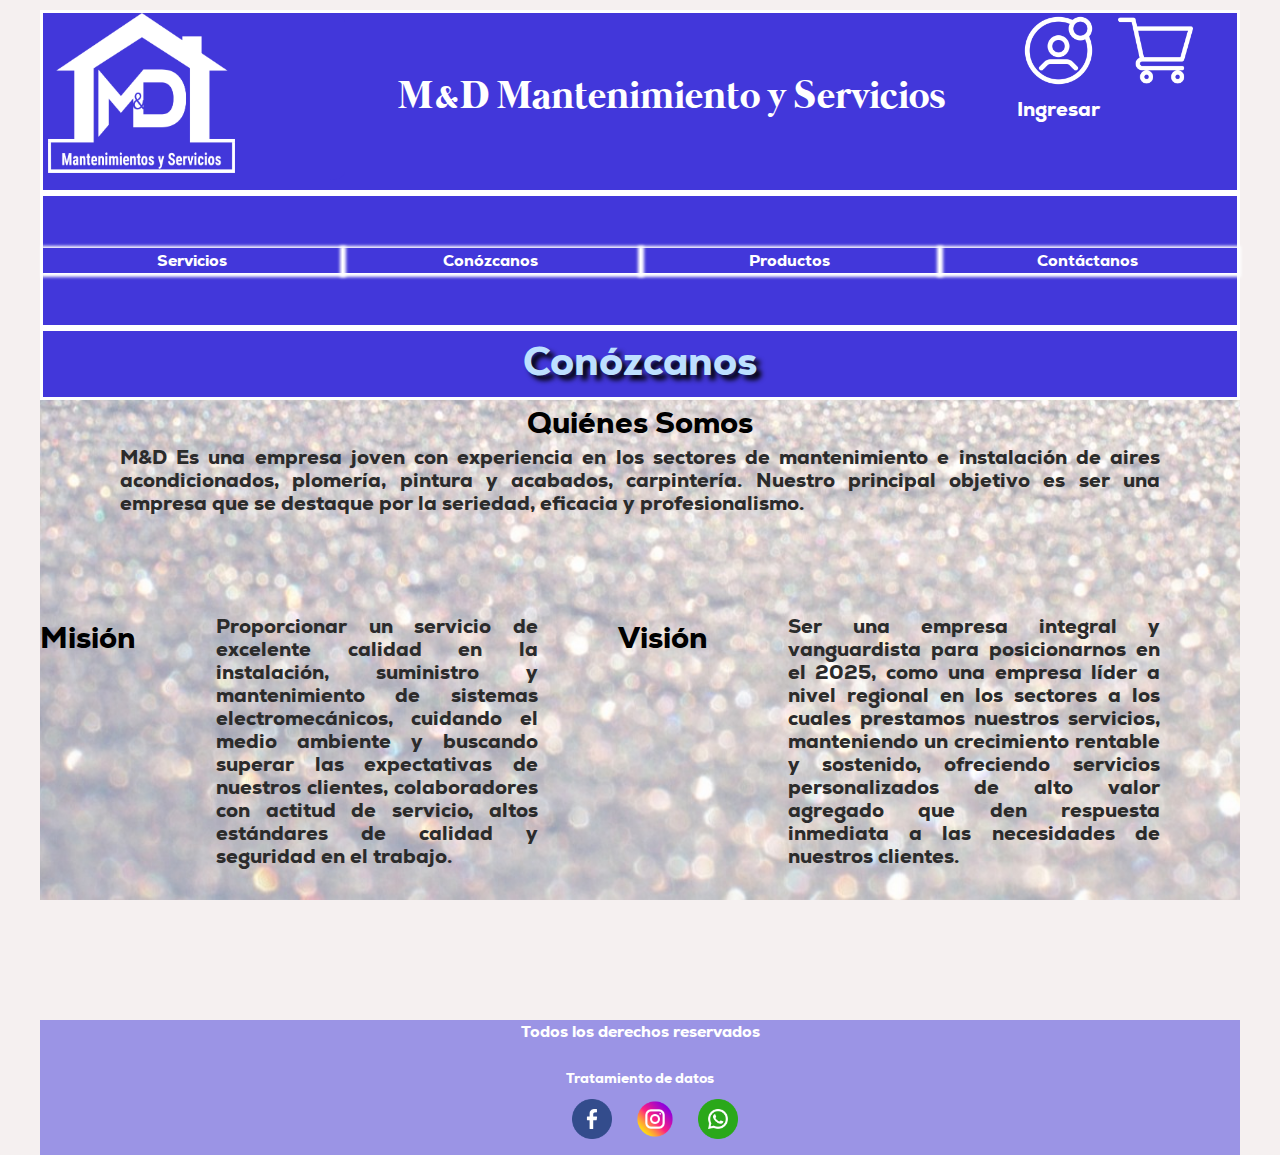
==== conozcanos.html @ 817641d4 "cambioshector" ====
<!DOCTYPE html>
<html lang="en">
<head>
    <meta charset="UTF-8">
    <meta name="viewport" content="width=device-width, initial-scale=1.0">
    <title>Conozcanos</title>
    <link rel="stylesheet" href="conozcanos.css">
    <link rel="shortcut icon" href="images/favicon1.png">
</head>
<body>
    <header>
        <div class="header">
            <div class="logo">
                <img src="images/Logo2.png" alt="logo" width="250px">
            </div>
            <div class="titulo"><h1> M&D Mantenimiento y Servicios</h1></div>
            <div class="ingreso">
                <img src="images/usuario.png" alt="tomada de icons" width="50px">
                <br>
                <h2>Ingresar</h2>
            </div>
             <div class="compra">
                <img src="images/carrito.png" alt="tomada de icons" width="50px">
             </div>
    </header>
    <nav>
        <div class="nav">
            <a href="index.html">Servicios</a>
            <a href="conozcanos.html">Conózcanos</a>
            <a href="#">Productos</a>
            <a href="contactanos.html">Contáctanos</a>
        </div>
    </nav>
    <div class="banner">
        <div class="container">
        <h2>Conózcanos</h2>
    </div>
        <div class="quienessomos">Quiénes Somos</div>
        <div class="text">
            <p>M&D Es una empresa joven con experiencia en los sectores de mantenimiento e instalación de aires acondicionados, plomería, pintura y acabados, carpintería. Nuestro principal objetivo es ser una empresa que se destaque por la seriedad, eficacia y profesionalismo.</p>
            <br>
            <br>
            <br>
        <div class="dos">
            <aside class="left">Misión</aside>
            <p>Proporcionar un servicio de excelente calidad en la instalación, suministro y mantenimiento de sistemas electromecánicos, cuidando el medio ambiente y buscando superar las expectativas de nuestros clientes, colaboradores con actitud de servicio, altos estándares de calidad y seguridad en el trabajo.</p>
            <aside class="right">Visión</aside>
            <p>Ser una empresa integral y vanguardista para posicionarnos en el 2025, como una empresa líder a nivel regional en los sectores a los cuales prestamos nuestros servicios, manteniendo un crecimiento rentable y sostenido, ofreciendo servicios personalizados de alto valor agregado que den respuesta inmediata a las necesidades de nuestros clientes.</p>
        </div>
        </div>
    </div>
    <main>
    
    </main>
    <footer>
        <p>Todos los derechos reservados</p>
        <a href="https://www.funcionpublica.gov.co/eva/gestornormativo/norma.php?i=49981">Tratamiento de datos</a>
        <div class="redes">
            <a href="https://www.facebook.com/profile.php?id=100040746673274" target="_blank"> <img src="images/facebook.png" alt="facebook"></a>
            <a href="https://www.instagram.com/mydmantenimientosyservicios?igsh=NmgzanY4bTh2MWpo" target="_blank"> <img src="images/instagram.png" alt="instagram"></a>
            <a href="#" target="_blank"> <img src="images/whatsapp.png" alt="whatsapp"></a>
        </div>
    </footer>
</body>
</html>
---- conozcanos.css ----
@import url(fouentes.css);

*{
    box-sizing: border-box;
    margin: 0;
    padding: 0;
}

html{
    
    background-color: rgb(245, 240, 240);
    width: 100%;
    height: 100%;
    max-width: 1200px;
    font-family: 'Nexa','Franklin Gothic Medium', 'Arial Narrow', Arial, sans-serif;
    margin: 0 auto;
}

body{
    width: 100%;
    max-width: 1200px;
}
body .banner{
    background-image:url(images/banner5.jpg);
    background-repeat: no-repeat;
    background-size: cover;
    background-attachment: fixed;
    flex: 100%;
    min-height: 70vh;
    width: 100%;
    border-radius: 20px;
 }

h1{
    color: white;
    text-align: center;
    font-family: 'Mermaid',sans-serif;
}
header .header{
    color: white;
    background-color: rgb(66, 55, 218);
    width: 100%;
    min-height: 15vh;
    display: flex;
    flex-wrap: nowrap;
    margin-top: 10px;
    border: solid white;
}
header .header .logo{
    background-color: rgb(66, 55, 218);
     flex: 25%;
     min-height: 4vh;
     margin-bottom: 10px;
     box-sizing: border-box;
     border-radius: 5%;
     margin-left: 5px;
}
.header .logo .img{
    flex: 20px;
}
header .header .titulo{
    font-size: 20px;
    background-color: rgb(66, 55, 218);
    text-align: center;
    flex: 55%;
    min-height: 10vh;
    margin-bottom: 10px;
    align-content: center;
}
header .header .ingreso{
    text-align: center;
    font-size: smaller;
    background-color: rgb(66, 55, 218);
    flex: 10%;
    min-height: 10vh;
    margin-bottom: 10px;
}
header .header .compra{
    background-color: rgb(66, 55, 218);
    flex: 10%;
    min-height: 10vh;
    margin-bottom:  10px;
}

nav .nav{
    background-color: rgb(66, 55, 218);
    width: 100%;
    height: 15vh;
    justify-content: center;
    align-items: center;
    text-align: center;
    display: flex;
    border: solid white;
}
nav a{
    color: white;
    flex: 20%;
    box-shadow: 1px 1px 3px 3px;
    text-decoration: none;
    display: inline-block;
    text-align: center;
}

.container{
    background-color:rgb(66, 55, 218);
    width: 100%;
    min-height: 8vh;
    position: relative;
    border: solid white;
}
.container h2{
    color: #bde0ff;
    text-shadow: 5px 5px 5px black;
    font-size: 40px;
    text-align: center;
}
.banner .quienessomos{
    font-size: 30px;
    text-align: center;
}
.text p{
    color: #2b2b2b;
    font-size: 20px;
    margin-left: 80px;
    margin-right: 80px;
}
.banner .dos{
    min-height: 45vh;
    display: flex;
}
.banner .dos .left{
    font-size: 30px;
    text-align: center;
}
.banner .dos .right{
    font-size: 30px;
    text-align: center;
}
 input{
    width: 350px;
    padding: 10px;
    padding-right: 35px;
    border-radius: 5px;
    border: 0;
    outline: none;
    font-size: 16px;
    float: right;
    flex:0;
 }
 .button{
    flex: 10%;
    min-height: 15vh;
    background-color: rgb(66, 55, 218);
    padding: 10px 15px;
    position: absolute;
    border: 0;
    top: 0;
    bottom: 0;
    right: 0;
    margin: auto;
    border-radius: 0px 5px 5px 0px;
    color: white;
    cursor: pointer;
 }

 
main .main{
    display: flex;
}
main .main .menu{
    font-family: 'Mermaid',sans-serif;
    text-align: center;
    justify-content: left;
    border-right: solid gray;
    flex: 30%;
    min-height: 50vh; 
}
main .main .contenido{
    font-family: 'Mermaid',sans-serif;
    text-align: center;
    justify-content: right;
    border-left: solid gray;
    flex: 70%;
    min-height: 50vh; 
}

footer{
    width: 100%;
    max-width: 1200px;
    background-color: rgba(66, 55, 218,0.5);
    height: 100%;
    font-size: .875rem;
    text-align: center;
}
footer img{
    width: 60px;
    padding: 10px;
}
footer p{
    text-align: center;
    color: white;
    font-size: 16px;
}
footer a{
    text-align: center;
    color: white;
    text-decoration: none;
}
p{
    text-align: justify;
    line-height: 23px;
    padding-bottom: 25px;
}
img{
    width: 63%;
}
footer .redes{
   padding-left: 30px;
}
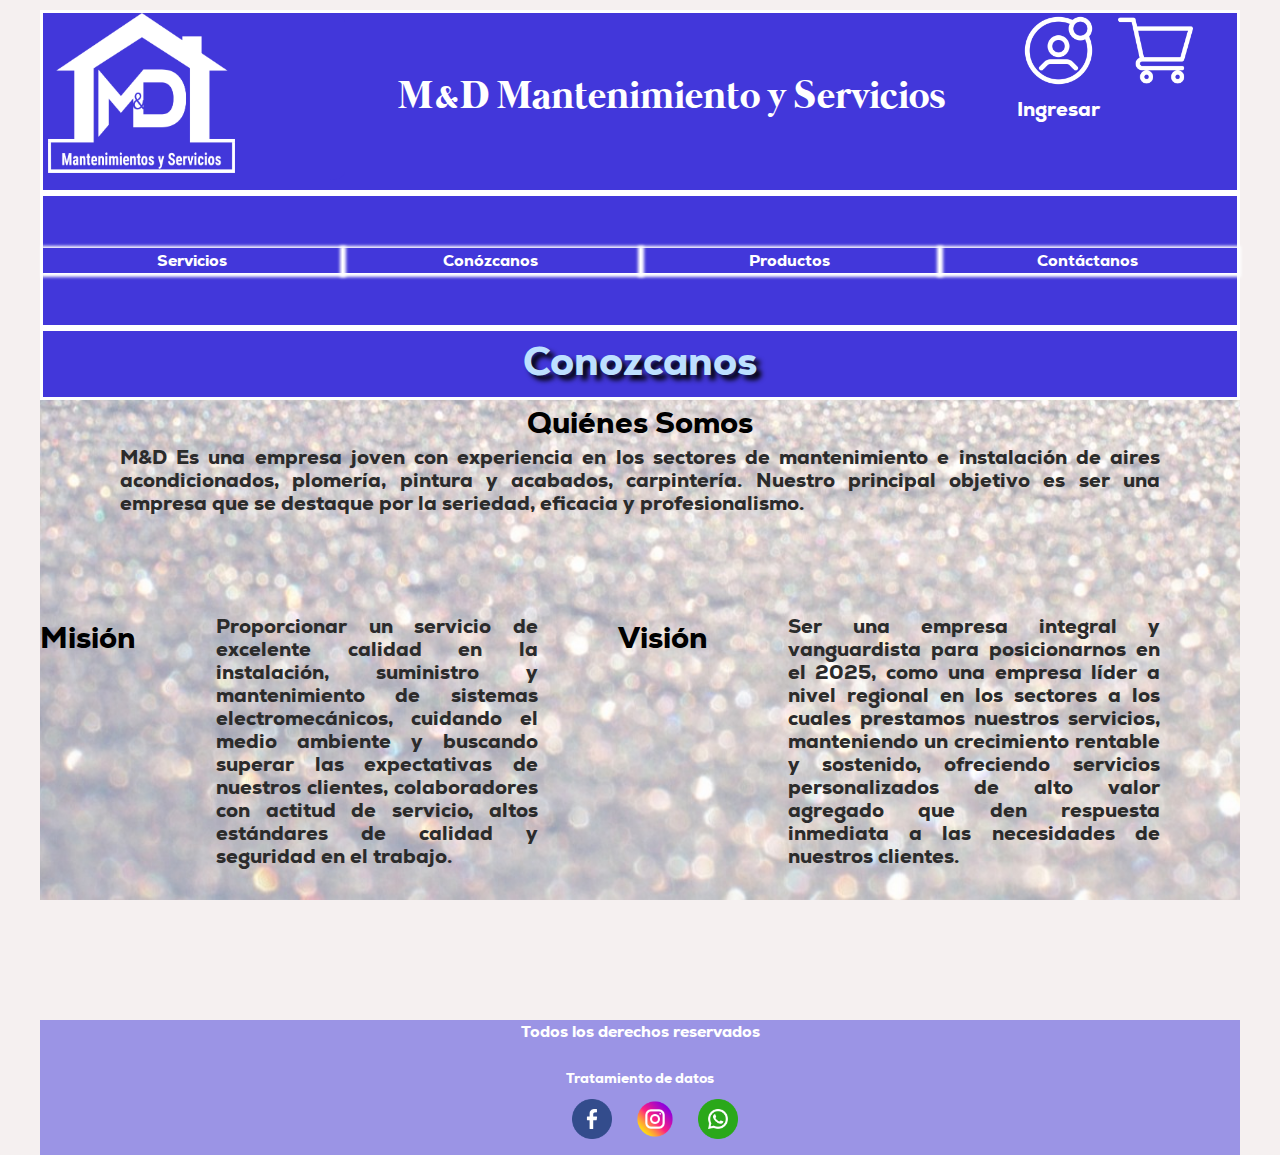
==== commit be8e6f46: "ProyectoIFelipe" ====
--- a/conozcanos.html
+++ b/conozcanos.html
@@ -27,13 +27,13 @@
         <div class="nav">
             <a href="index.html">Servicios</a>
             <a href="conozcanos.html">Conózcanos</a>
-            <a href="#">Productos</a>
+            <a href="Productos.html">Productos</a>
             <a href="contactanos.html">Contáctanos</a>
         </div>
     </nav>
     <div class="banner">
         <div class="container">
-        <h2>Conózcanos</h2>
+        <h2>Conozcanos</h2>
     </div>
         <div class="quienessomos">Quiénes Somos</div>
         <div class="text">
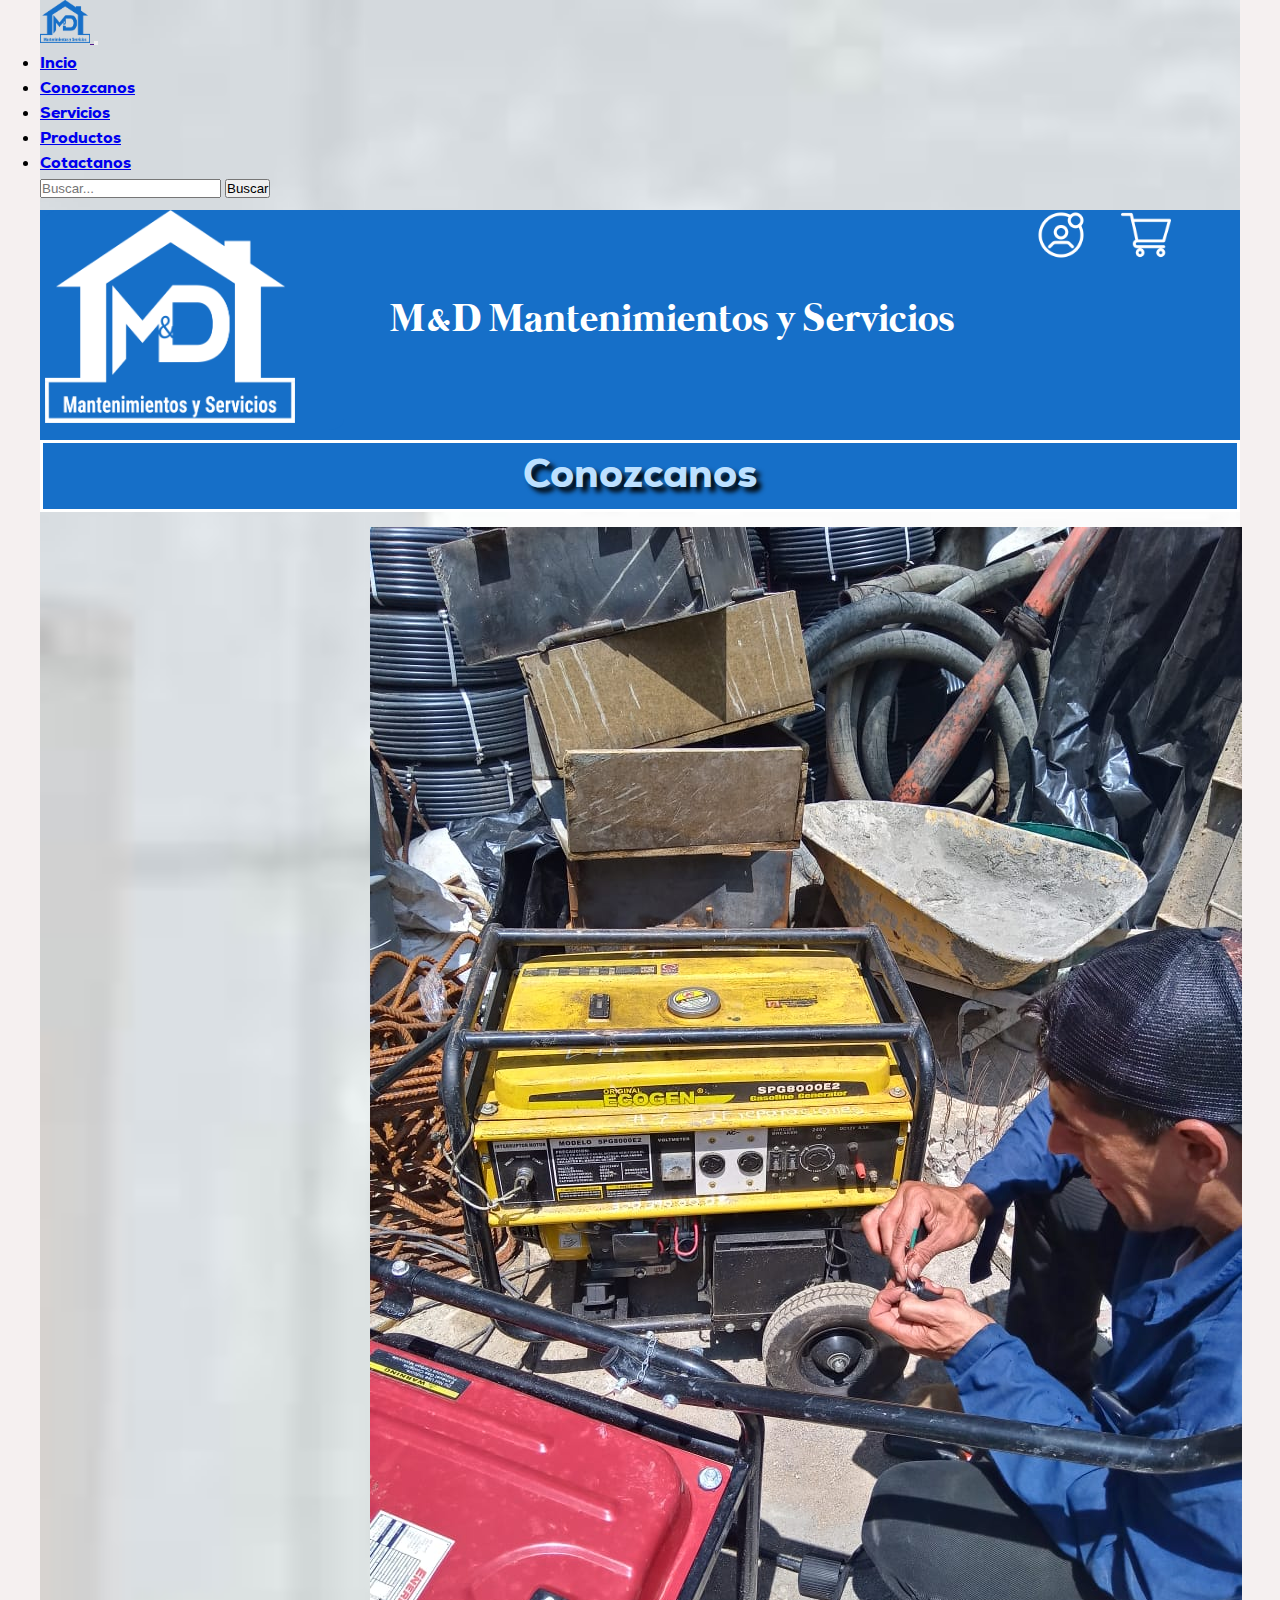
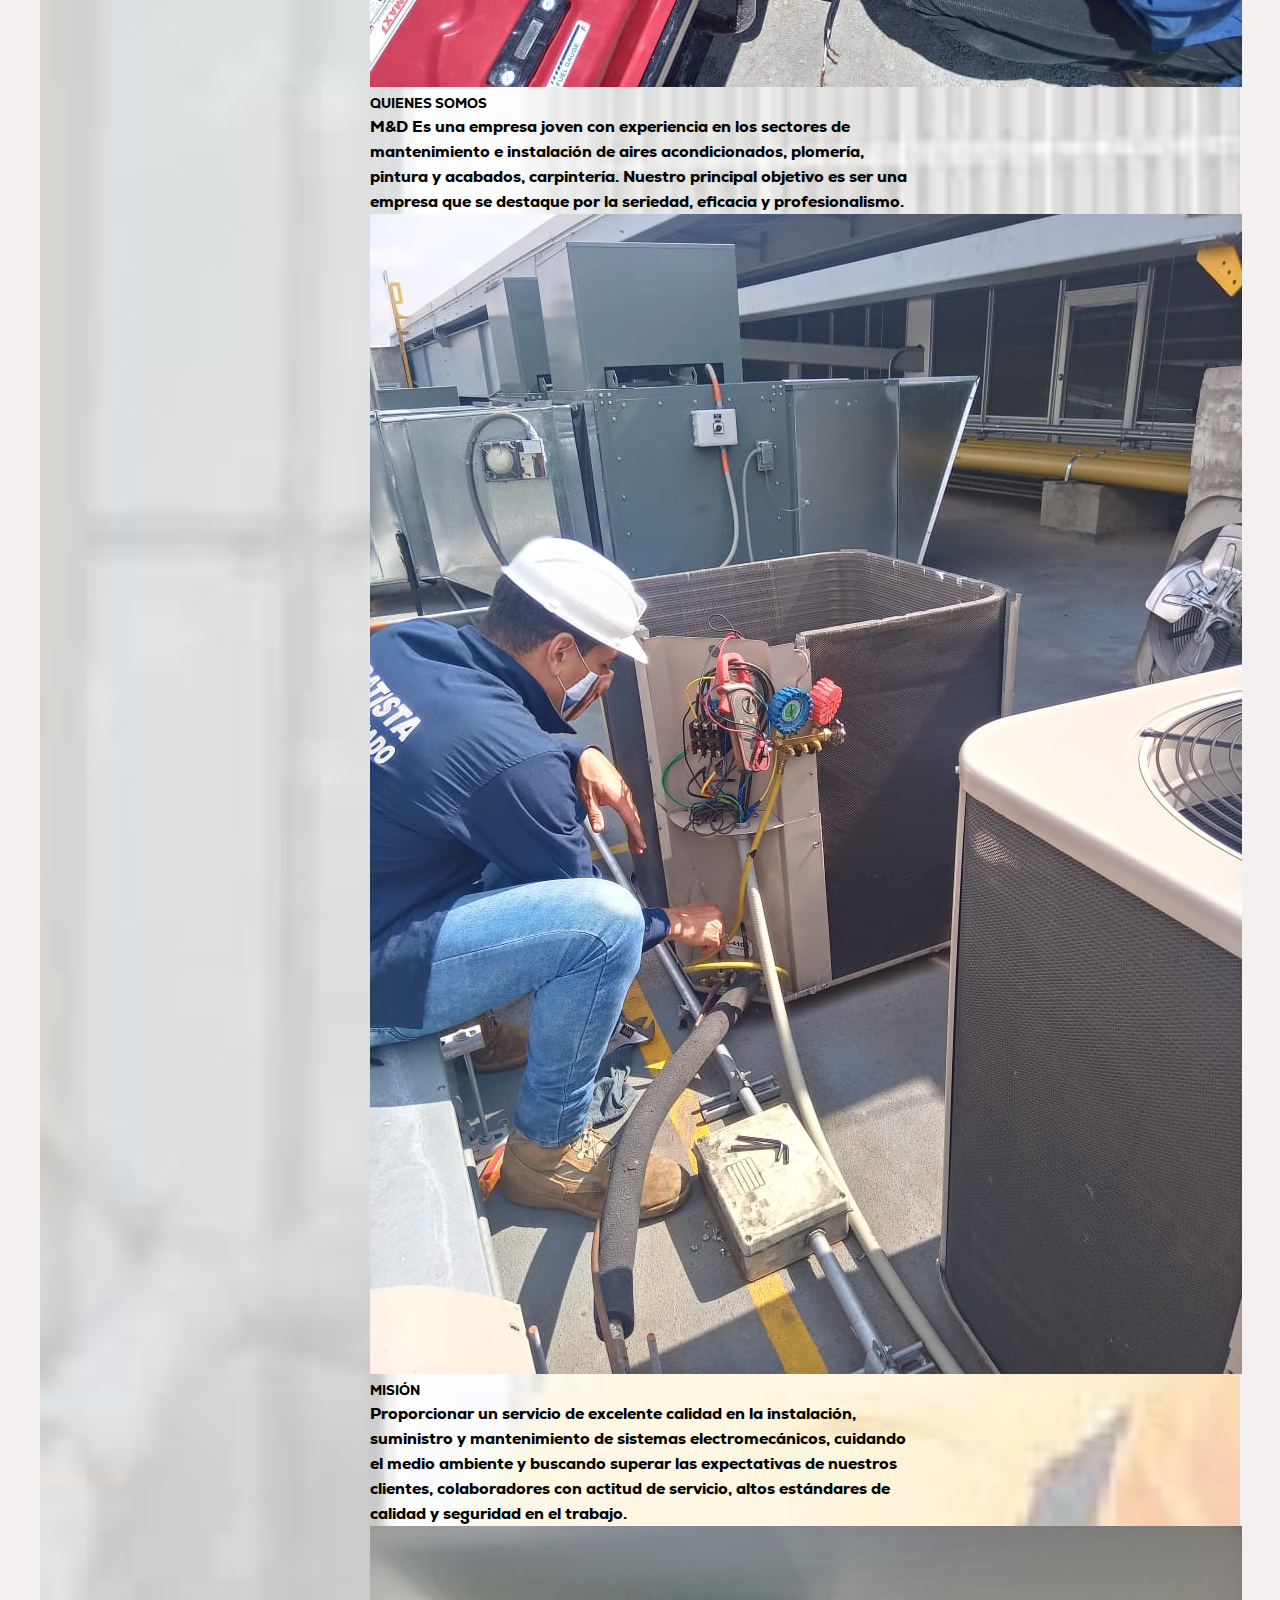
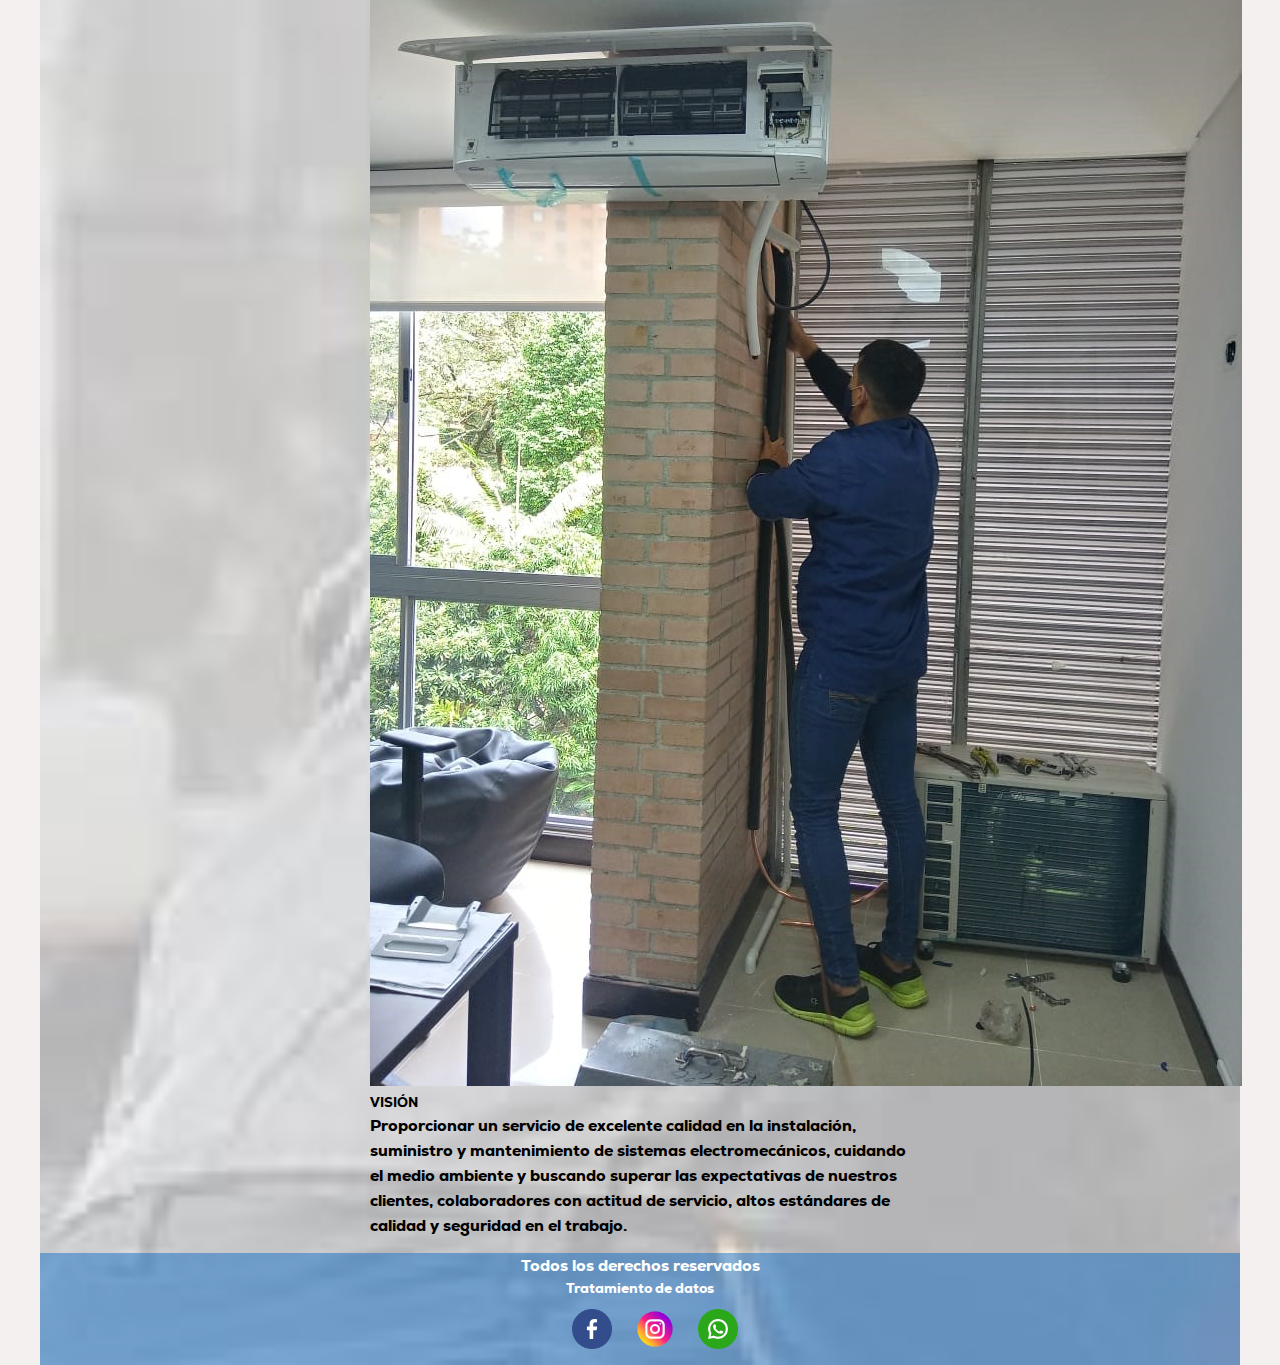
==== commit 8a289ef0: "Actualizacion de pagina conozcanos y cambios del navbar" ====
--- a/conozcanos.html
+++ b/conozcanos.html
@@ -6,51 +6,101 @@
     <title>Conozcanos</title>
     <link rel="stylesheet" href="conozcanos.css">
     <link rel="shortcut icon" href="images/favicon1.png">
+    <link href="https://cdn.jsdelivr.net/npm/bootstrap@5.0.2/dist/css/bootstrap.min.css" rel="stylesheet" integrity="sha384-EVSTQN3/azprG1Anm3QDgpJLIm9Nao0Yz1ztcQTwFspd3yD65VohhpuuCOmLASjC" crossorigin="anonymous">
 </head>
 <body>
+    <div class="containerP">
+          <nav class="navbar navbar-expand-lg navbar-light bg-light"><!-- Navbar inicio -->
+              <div class="container-fluid">
+                <a class="navbar-brand" href="">
+                  <img src="images/favicon1.png" alt="logo">
+                </a>
+                <button class="navbar-toggler" type="button" data-bs-toggle="collapse" data-bs-target="#navbarSupportedContent" aria-controls="navbarSupportedContent" aria-expanded="false" aria-label="Toggle navigation">
+                  <span class="navbar-toggler-icon"></span>
+                </button>
+                <div class="collapse navbar-collapse" id="navbarSupportedContent">
+                  <ul class="navbar-nav me-auto mb-2 mb-lg-0">
+                    <li class="nav-item">
+                      <a class="nav-link active" aria-current="page" href="index.html">Incio</a>
+                    </li>
+                    <li class="nav-item">
+                      <a class="nav-link" href="conozcanos.html">Conozcanos</a>
+                    </li>
+                    <li class="nav-item dropdown">
+                      <a class="nav-link" href="#">Servicios</a>
+                    </li>
+                    <li class="nav-item dropdown">
+                      <a class="nav-link" href="Productos.html">Productos</a>
+                    </li>
+                    <li class="nav-item">
+                      <a class="nav-link" href="contactanos.html">Cotactanos</a>
+                    </li>
+                  </ul>
+                  <form class="d-flex">
+                    <input class="form-control me-2" type="search" placeholder="Buscar..." aria-label="Search">
+                    <button class="btn btn-outline-success" type="submit">Buscar</button>
+                  </form>
+                </div>
+              </div>
+            </nav> <!-- Navbar final -->
     <header>
         <div class="header">
             <div class="logo">
                 <img src="images/Logo2.png" alt="logo" width="250px">
             </div>
-            <div class="titulo"><h1> M&D Mantenimiento y Servicios</h1></div>
+            <div class="titulo"><h1> M&D Mantenimientos y Servicios</h1></div>
             <div class="ingreso">
-                <img src="images/usuario.png" alt="tomada de icons" width="50px">
-                <br>
-                <h2>Ingresar</h2>
+              <a href="iniciosecion.html" target="_blank" rel="boton ingreso"><img src="images/usuario.png" alt="tomada de icons" width="50px"></a>
             </div>
-             <div class="compra">
-                <img src="images/carrito.png" alt="tomada de icons" width="50px">
-             </div>
+            <div class="compra">
+              <a href="http://comprar" target="_blank" rel="carrito compras"><img src="images/carrito.png" alt="tomada de icons" width="50px"></a>
+            </div>
     </header>
-    <nav>
-        <div class="nav">
-            <a href="index.html">Servicios</a>
-            <a href="conozcanos.html">Conózcanos</a>
-            <a href="Productos.html">Productos</a>
-            <a href="contactanos.html">Contáctanos</a>
-        </div>
-    </nav>
     <div class="banner">
-        <div class="container">
+      <div class="container">
         <h2>Conozcanos</h2>
-    </div>
-        <div class="quienessomos">Quiénes Somos</div>
-        <div class="text">
-            <p>M&D Es una empresa joven con experiencia en los sectores de mantenimiento e instalación de aires acondicionados, plomería, pintura y acabados, carpintería. Nuestro principal objetivo es ser una empresa que se destaque por la seriedad, eficacia y profesionalismo.</p>
-            <br>
-            <br>
-            <br>
-        <div class="dos">
-            <aside class="left">Misión</aside>
-            <p>Proporcionar un servicio de excelente calidad en la instalación, suministro y mantenimiento de sistemas electromecánicos, cuidando el medio ambiente y buscando superar las expectativas de nuestros clientes, colaboradores con actitud de servicio, altos estándares de calidad y seguridad en el trabajo.</p>
-            <aside class="right">Visión</aside>
-            <p>Ser una empresa integral y vanguardista para posicionarnos en el 2025, como una empresa líder a nivel regional en los sectores a los cuales prestamos nuestros servicios, manteniendo un crecimiento rentable y sostenido, ofreciendo servicios personalizados de alto valor agregado que den respuesta inmediata a las necesidades de nuestros clientes.</p>
-        </div>
-        </div>
+      </div>
     </div>
     <main>
-    
+      <div class="card mb-3" style="max-width: 540px;">
+        <div class="row g-0">
+          <div class="col-md-4">
+            <img src="images/imagen14.jpeg" class="img-fluid rounded-start" alt="...">
+          </div>
+          <div class="col-md-8">
+            <div class="card-body">
+              <h5 class="card-title">QUIENES SOMOS</h5>
+              <p class="card-text">M&D Es una empresa joven con experiencia en los sectores de mantenimiento e instalación de aires acondicionados, plomería, pintura y acabados, carpintería. Nuestro principal objetivo es ser una empresa que se destaque por la seriedad, eficacia y profesionalismo.</p>
+            </div>
+          </div>
+        </div>
+      </div>
+      <div class="card mb-3" style="max-width: 540px;">
+        <div class="row g-0">
+          <div class="col-md-4">
+            <img src="images/imagen7.jpeg" class="img-fluid rounded-start" alt="...">
+          </div>
+          <div class="col-md-8">
+            <div class="card-body">
+              <h5 class="card-title">MISIÓN</h5>
+              <p class="card-text">Proporcionar un servicio de excelente calidad en la instalación, suministro y mantenimiento de sistemas electromecánicos, cuidando el medio ambiente y buscando superar las expectativas de nuestros clientes, colaboradores con actitud de servicio, altos estándares de calidad y seguridad en el trabajo.</p>
+            </div>
+          </div>
+        </div>
+      </div>
+      <div class="card mb-3" style="max-width: 540px;">
+        <div class="row g-0">
+          <div class="col-md-4">
+            <img src="images/imagen1.jpeg" class="img-fluid rounded-start" alt="...">
+          </div>
+          <div class="col-md-8">
+            <div class="card-body">
+              <h5 class="card-title">VISIÓN</h5>
+              <p class="card-text">Proporcionar un servicio de excelente calidad en la instalación, suministro y mantenimiento de sistemas electromecánicos, cuidando el medio ambiente y buscando superar las expectativas de nuestros clientes, colaboradores con actitud de servicio, altos estándares de calidad y seguridad en el trabajo.</p>
+            </div>
+          </div>
+        </div>
+      </div>
     </main>
     <footer>
         <p>Todos los derechos reservados</p>
--- a/conozcanos.css
+++ b/conozcanos.css
@@ -7,7 +7,6 @@
 }
 
 html{
-    
     background-color: rgb(245, 240, 240);
     width: 100%;
     height: 100%;
@@ -17,19 +16,10 @@
 }
 
 body{
-    width: 100%;
-    max-width: 1200px;
-}
-body .banner{
-    background-image:url(images/banner5.jpg);
+    background-image: url(images/Background\ -\ Aire\ Acondicionado1.jpg);
     background-repeat: no-repeat;
     background-size: cover;
-    background-attachment: fixed;
-    flex: 100%;
-    min-height: 70vh;
-    width: 100%;
-    border-radius: 20px;
- }
+}
 
 h1{
     color: white;
@@ -38,16 +28,15 @@
 }
 header .header{
     color: white;
-    background-color: rgb(66, 55, 218);
+    background-color: rgb(22, 111, 200);
     width: 100%;
     min-height: 15vh;
     display: flex;
     flex-wrap: nowrap;
     margin-top: 10px;
-    border: solid white;
 }
 header .header .logo{
-    background-color: rgb(66, 55, 218);
+    background-color: rgb(22, 111, 200);
      flex: 25%;
      min-height: 4vh;
      margin-bottom: 10px;
@@ -58,9 +47,10 @@
 .header .logo .img{
     flex: 20px;
 }
+
+
 header .header .titulo{
     font-size: 20px;
-    background-color: rgb(66, 55, 218);
     text-align: center;
     flex: 55%;
     min-height: 10vh;
@@ -70,39 +60,28 @@
 header .header .ingreso{
     text-align: center;
     font-size: smaller;
-    background-color: rgb(66, 55, 218);
     flex: 10%;
     min-height: 10vh;
     margin-bottom: 10px;
 }
 header .header .compra{
-    background-color: rgb(66, 55, 218);
     flex: 10%;
     min-height: 10vh;
     margin-bottom:  10px;
 }
 
-nav .nav{
-    background-color: rgb(66, 55, 218);
-    width: 100%;
-    height: 15vh;
-    justify-content: center;
-    align-items: center;
-    text-align: center;
-    display: flex;
-    border: solid white;
+nav{
+    margin: auto;
+    color: black;
+    font-weight: bolder;
 }
-nav a{
-    color: white;
-    flex: 20%;
-    box-shadow: 1px 1px 3px 3px;
-    text-decoration: none;
-    display: inline-block;
-    text-align: center;
+
+.navbar-brand img{
+    width: 50px;
 }
 
 .container{
-    background-color:rgb(66, 55, 218);
+    background-color:rgb(22, 111, 200);
     width: 100%;
     min-height: 8vh;
     position: relative;
@@ -114,80 +93,18 @@
     font-size: 40px;
     text-align: center;
 }
-.banner .quienessomos{
-    font-size: 30px;
-    text-align: center;
-}
-.text p{
-    color: #2b2b2b;
-    font-size: 20px;
-    margin-left: 80px;
-    margin-right: 80px;
-}
-.banner .dos{
-    min-height: 45vh;
-    display: flex;
-}
-.banner .dos .left{
-    font-size: 30px;
-    text-align: center;
-}
-.banner .dos .right{
-    font-size: 30px;
-    text-align: center;
-}
- input{
-    width: 350px;
-    padding: 10px;
-    padding-right: 35px;
-    border-radius: 5px;
-    border: 0;
-    outline: none;
-    font-size: 16px;
-    float: right;
-    flex:0;
- }
- .button{
-    flex: 10%;
-    min-height: 15vh;
-    background-color: rgb(66, 55, 218);
-    padding: 10px 15px;
-    position: absolute;
-    border: 0;
-    top: 0;
-    bottom: 0;
-    right: 0;
-    margin: auto;
-    border-radius: 0px 5px 5px 0px;
-    color: white;
-    cursor: pointer;
- }
 
- 
-main .main{
-    display: flex;
-}
-main .main .menu{
-    font-family: 'Mermaid',sans-serif;
-    text-align: center;
-    justify-content: left;
-    border-right: solid gray;
-    flex: 30%;
-    min-height: 50vh; 
-}
-main .main .contenido{
-    font-family: 'Mermaid',sans-serif;
-    text-align: center;
-    justify-content: right;
-    border-left: solid gray;
-    flex: 70%;
-    min-height: 50vh; 
+main{
+    font-size: 1rem;
+    display: grid;
+    justify-content: center;
+    padding: 15px;
 }
 
 footer{
     width: 100%;
     max-width: 1200px;
-    background-color: rgba(66, 55, 218,0.5);
+    background-color: rgba(22, 111, 200,0.5);
     height: 100%;
     font-size: .875rem;
     text-align: center;
@@ -206,14 +123,20 @@
     color: white;
     text-decoration: none;
 }
-p{
-    text-align: justify;
-    line-height: 23px;
-    padding-bottom: 25px;
-}
-img{
-    width: 63%;
-}
+
 footer .redes{
    padding-left: 30px;
+}
+
+@media(max-width:991px) {
+    body{
+        padding: 30px;
+    }
+    form{
+        padding: 50px 30px;
+        width: 100%;
+    }
+    input{
+        padding: 15px;
+    }
 }